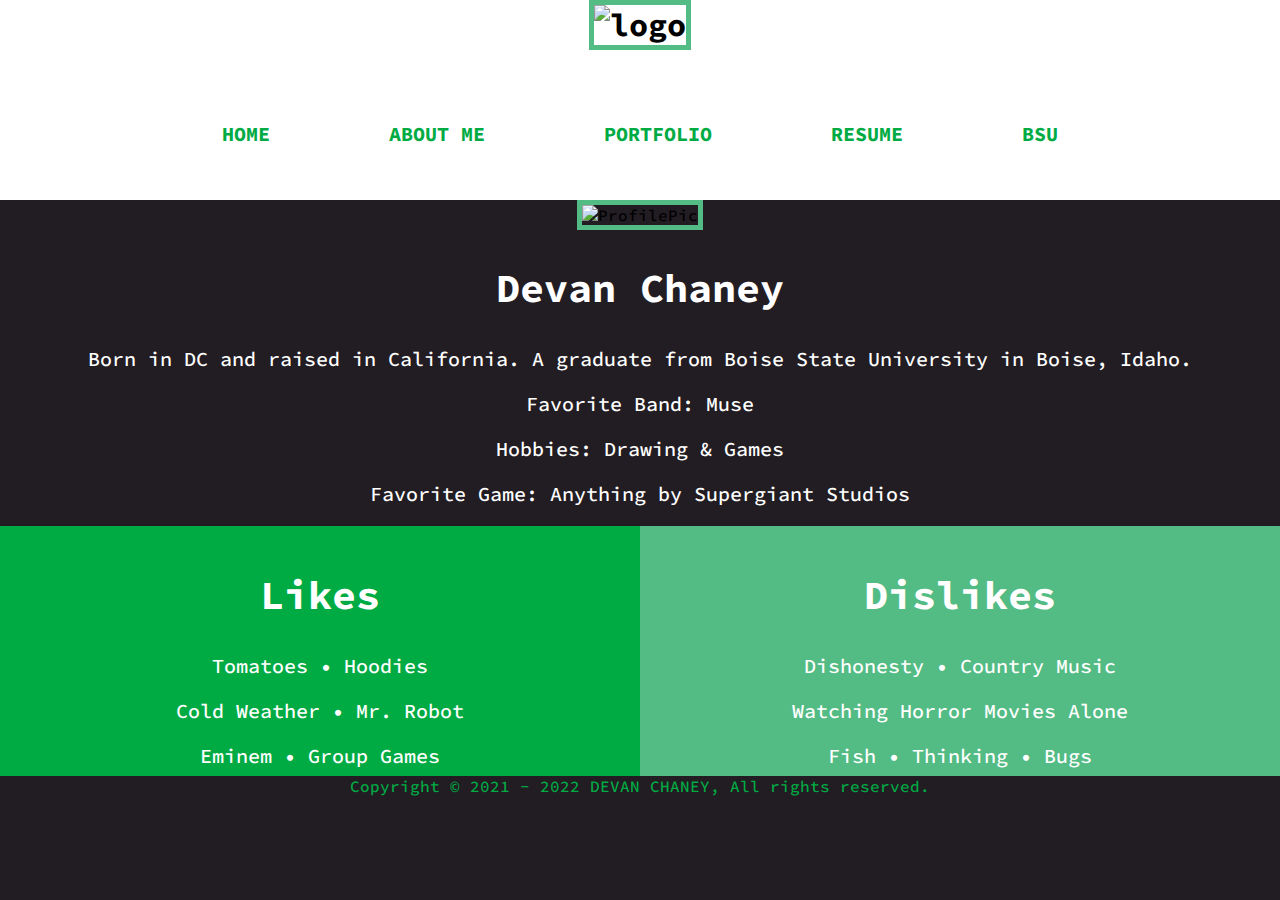
==== AboutMe.html @ b8bc50e2 "Initial commit" ====
<!DOCTYPE html>
<html>

<head>
  <link href="https://fonts.googleapis.com/css2?family=Source+Code+Pro:wght@400&display=swap" rel="stylesheet" />
  <link href="style.css" rel="stylesheet" type="text/css" />
  <meta charset="UTF-8">
  <title>Home</title>
</head>

<body>
  <h1>
    <div class="container">
      <center> <img src="https://cdn.discordapp.com/attachments/814022268400828446/814032086428024832/Webp.net-resizeimage_2.png" alt="logo" class="logo"> </center>
      <nav>
        <ul>
          <li><a href="Home.html">Home</a></li>
          <li><a href="AboutMe.html">About Me</a></li>
          <li><a href="Portfolio.html">Portfolio</a></li>
          <li><a href="Resume.html">Resume</a></li>
          <li><a href="BSU.html">BSU</a></li>
        </ul>
      </nav>
    </div>
  </h1>
</body>

<center> <img src="https://cdn.discordapp.com/attachments/814022268400828446/814358654345281596/Profile.png" height="550" alt="ProfilePic" class="ProfilePic"> </center>
<center>
  <h2> Devan Chaney <h2>
</center>

<body>

  <center>
    <p> Born in DC and raised in California. A graduate from Boise State University in Boise, Idaho.
    <p>
  </center>
  <center>
    <p> Favorite Band: Muse
    <p>
  </center>
  <center>
    <p> Hobbies: Drawing & Games
    <p>
  </center>
  <center>
    <p> Favorite Game: Anything by Supergiant Studios
    <p>
  </center>
  </div>

  <div class="row">
    <div class="column" style="background-color:#00ab44;">
      <center>
        <h2>Likes</h2>
      </center>
      <center>
        <p> Tomatoes &#8226; Hoodies </p>
      </center>
      <center>
        <p> Cold Weather &#8226; Mr. Robot </p>
      </center>
      <center>
        <p> Eminem &#8226; Group Games </p>
      </center>
    </div>

    <div class="column" style="background-color:#53bb84;">
      <center>
        <h2>Dislikes</h2>
      </center>
      <center>
        <p> Dishonesty &#8226; Country Music </p>
      </center>
      <center>
        <p> Watching Horror Movies Alone </p>
      </center>
      <center>
        <p> Fish &#8226; Thinking &#8226; Bugs </p>
      </center>
    </div>
</body>
<center>
  <footer> Copyright &#169 2021 - 2022 DEVAN CHANEY, All rights reserved. </footer>
</center>

</html>
---- style.css ----
body {
  margin: 0;
  background: #221D23;
  font-family: 'Source Code Pro', source-code-pro;
  font-weight: 500;
}

.container {
  width: 80%;
  margin: 0 auto;
  text-align: center;
}

h1 {
  background: #FFFFFF;
  margin: auto;
}

h1::after {
  content: "";
  display: table;
  clear: both;
}

h2 {
  color: white;
  font-size: 40px;
}

h3 {
  color: white;
  margin: auto;
}

footer {
  position: sticky;
  bottom: 0;
  height: 20px;
  width: 100%;
  color: #00ab44;
  text-align: center;
  
}

.logo {
  float: center;
}

nav {
  float: center;
}

nav ul {
  margin: 0;
  padding: 0;
  list-style: none;
}

nav li {
  display: inline-block;
  margin: 50px;
  padding-top: 10px;
  position: relative;
}

nav a {
  color: #00ab44;
  text-decoration: none;
  text-transform: uppercase;
  font-size: 20px;
}

nav a:hover {
  color: #53bb84;
}

nav a::after {
  content: '';
  display: block;
  height: 5px;
  background-color: #53bb84;
  position: absolute;
  bottom: 5;
  width: 0%;
  transition: all ease-in-out 300ms;
}

nav a:hover::after {
  width: 100%;
}

p {
  color: #FFFFFF;
  font-size: 20px;
}

img {
  border: 5px solid #53bb84;
}

* {
  box-sizing: border-box;
}

.column {
  float: left;
  width: 50%;
  padding: 10px;
  height: 250px;
  margin-top: auto;
}

.row:after {
  content: "";
  display: table;
  clear: both;
}
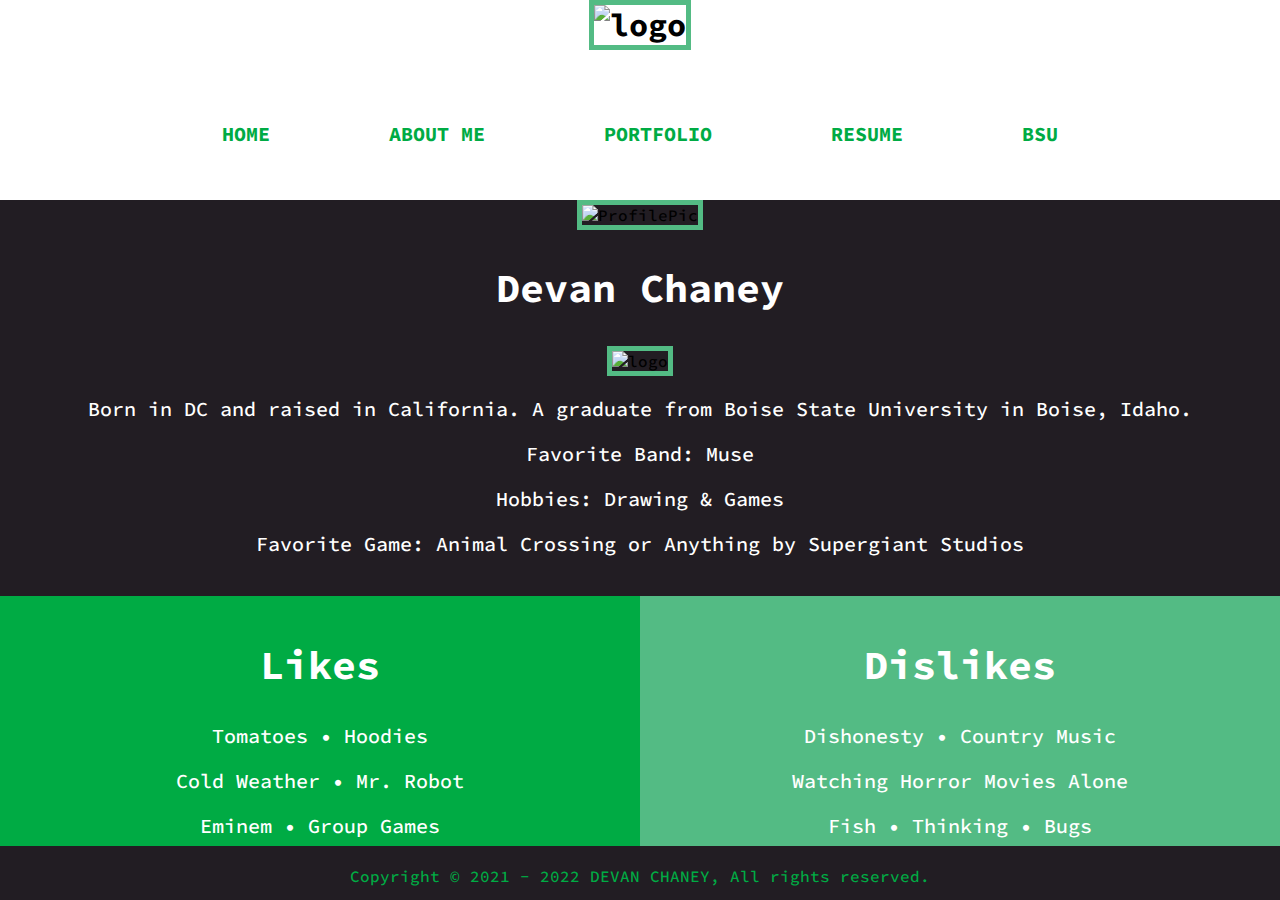
==== commit 7d4764d0: "COID" ====
--- a/AboutMe.html
+++ b/AboutMe.html
@@ -31,7 +31,7 @@
 </center>
 
 <body>
-
+<center> <img src="https://cdn.discordapp.com/attachments/703350635969511444/867171130501496862/gremlinhotdog.gif" alt="logo" class="logo"> </center>
   <center>
     <p> Born in DC and raised in California. A graduate from Boise State University in Boise, Idaho.
     <p>
@@ -45,10 +45,12 @@
     <p>
   </center>
   <center>
-    <p> Favorite Game: Anything by Supergiant Studios
+    <p> Favorite Game: Animal Crossing or Anything by Supergiant Studios
     <p>
   </center>
   </div>
+
+&nbsp;&nbsp;
 
   <div class="row">
     <div class="column" style="background-color:#00ab44;">
@@ -81,6 +83,9 @@
       </center>
     </div>
 </body>
+
+&nbsp;&nbsp;
+
 <center>
   <footer> Copyright &#169 2021 - 2022 DEVAN CHANEY, All rights reserved. </footer>
 </center>
